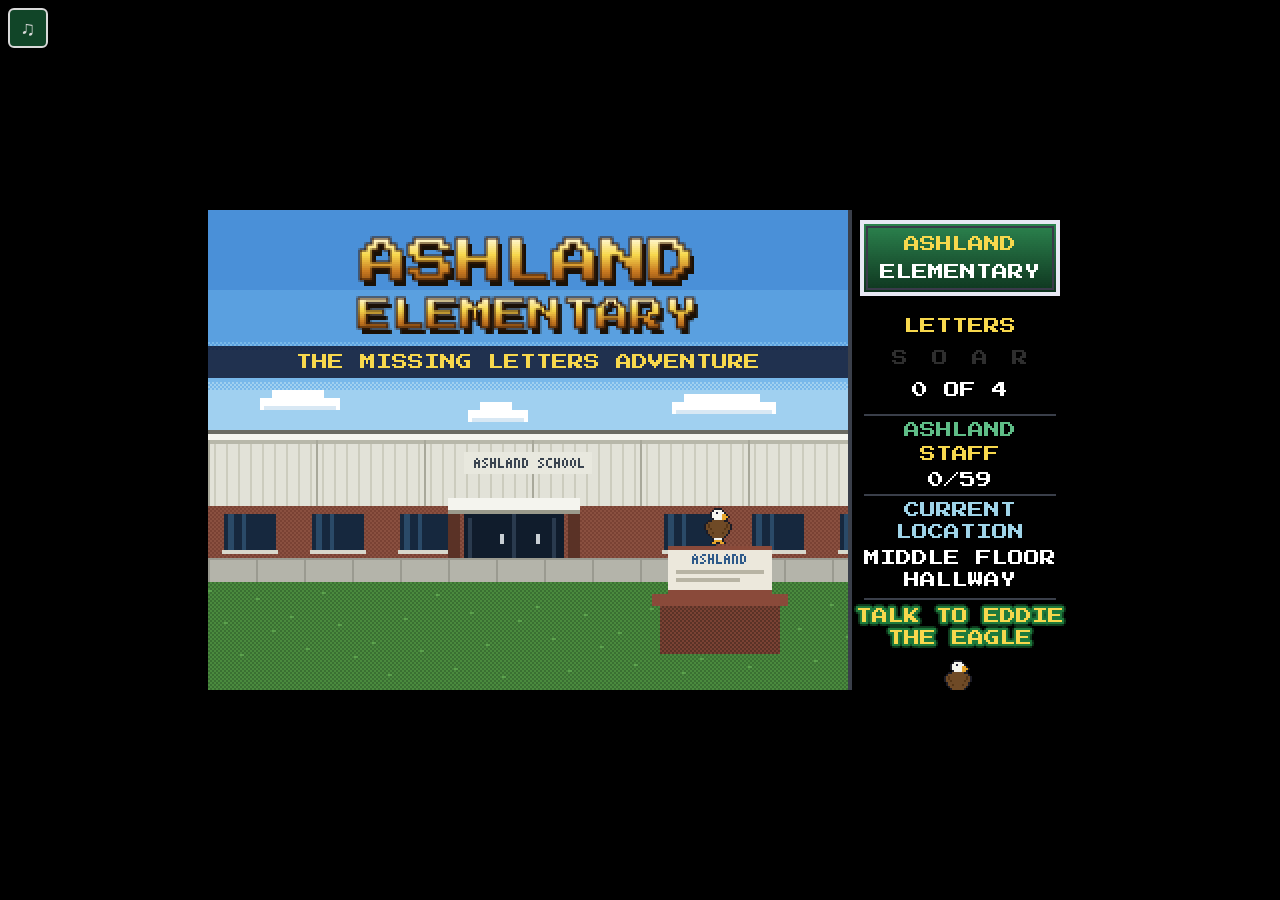
==== index.html @ 63767ac9 "Room 234 closes for good; type LINK on the middle floor for a secret Mrs. Maisy was only ever a fill" ====
<!DOCTYPE html>
<html lang="en">
<head>
<meta charset="UTF-8">
<meta name="viewport" content="width=device-width, initial-scale=1.0, maximum-scale=1.0, user-scalable=no, viewport-fit=cover">
<title>Ashland Elementary: The Missing Letters Adventure</title>
<link rel="icon" href="data:image/svg+xml,<svg xmlns='http://www.w3.org/2000/svg' viewBox='0 0 100 100'><text y='.9em' font-size='90'>&#129413;</text></svg>">
<link rel="preconnect" href="https://fonts.googleapis.com">
<link rel="preconnect" href="https://fonts.gstatic.com" crossorigin>
<link href="https://fonts.googleapis.com/css2?family=Press+Start+2P&display=swap" rel="stylesheet">
<link rel="stylesheet" href="style.css">
</head>
<body>
<div id="game-wrap">
  <canvas id="game" width="432" height="240"></canvas>
  <button id="mute-btn" title="Toggle sound (M)">&#9835;</button>
  <div id="touch-controls">
    <div id="dpad">
      <button class="dbtn" id="d-up">&#9650;</button>
      <button class="dbtn" id="d-left">&#9664;</button>
      <button class="dbtn" id="d-right">&#9654;</button>
      <button class="dbtn" id="d-down">&#9660;</button>
    </div>
    <button id="a-btn">TALK &amp;<br>CHECK</button>
  </div>
  <div id="rotate-hint">&#128241; TURN YOUR DEVICE SIDEWAYS FOR THE BEST VIEW!</div>
</div>
<script src="js/lang.js"></script>
<script src="js/lang-data.js"></script>
<script src="js/tiles.js"></script>
<script src="js/sprites.js"></script>
<script src="js/room-overrides.js"></script>
<script src="js/sign-overrides.js"></script>
<script src="js/teachers.js"></script>
<script src="js/teacher-lines.js"></script>
<script src="js/facts-extra.js"></script>
<script src="js/rooms.js"></script>
<script src="js/maps.js"></script>
<script src="js/dialogue.js"></script>
<script src="js/quest.js"></script>
<script src="js/audio.js"></script>
<script src="js/signs.js"></script>
<script src="js/input.js"></script>
<script src="js/secret.js"></script>
<script src="js/main.js"></script>
<script src="js/shell.js"></script>
</body>
</html>
---- style.css ----
html, body {
  margin: 0;
  padding: 0;
  background: #000;
  height: 100%;
  overflow: hidden;
  touch-action: none;
  -webkit-user-select: none;
  user-select: none;
  /* no grey flash when a finger touches the screen */
  -webkit-tap-highlight-color: transparent;
}
/* the canvas is tapped constantly to walk -- it must never flash or
   show a focus ring, and a long press must not pop the callout menu */
#game {
  -webkit-tap-highlight-color: transparent;
  -webkit-touch-callout: none;
  outline: none;
  /* iOS Safari ignores user-scalable=no, so two quick taps in one spot --
     exactly how you pick a student, or an option -- would be read as
     double-tap-to-zoom. 'manipulation' turns that off while leaving pinch
     alone, so anyone already stuck zoomed can still pinch back out. */
  touch-action: manipulation;
}

#game-wrap {
  position: fixed;
  inset: 0;
  display: flex;
  align-items: center;
  justify-content: center;
  /* no double-tap-to-zoom anywhere in the play area, including the black
     margins around the canvas */
  touch-action: manipulation;
}

#game {
  image-rendering: pixelated;
  image-rendering: crisp-edges;
  background: #000;
  cursor: pointer; /* mouse students: click a teacher or object to walk over */
  /* sizing is handled by fit() in main.js (fills phones, snaps to crisp
     whole-number scales on big screens) */
}

#mute-btn {
  position: fixed;
  top: 8px;
  left: 8px;
  z-index: 20;
  width: 40px;
  height: 40px;
  border: 2px solid #fff;
  border-radius: 6px;
  background: #14522f;
  color: #fff;
  font-size: 20px;
  cursor: pointer;
  opacity: 0.85;
}
#mute-btn.muted { color: #667; text-decoration: line-through; }

#touch-controls {
  display: none;
  position: fixed;
  inset: 0;
  z-index: 10;
  pointer-events: none;
}
body.touch #touch-controls { display: block; }

/* d-pad on the LEFT thumb (sideways phone grip), clear of notches */
#dpad {
  position: absolute;
  left: calc(12px + env(safe-area-inset-left, 0px));
  bottom: calc(12px + env(safe-area-inset-bottom, 0px));
  width: 216px;
  height: 216px;
  pointer-events: auto;   /* the PAD takes the touch, so a finger can slide
                             between directions without lifting off */
  touch-action: none;
}
.dbtn {
  position: absolute;
  width: 72px;
  height: 72px;
  border: 2px solid rgba(255,255,255,0.7);
  border-radius: 14px;
  background: rgba(20, 82, 47, 0.55);
  color: #fff;
  font-size: 26px;
  pointer-events: none;   /* ...so the buttons themselves are just artwork */
  touch-action: none;
}
#d-up    { left: 72px;  top: 0; }
#d-left  { left: 0;     top: 72px; }
#d-right { left: 144px; top: 72px; }
#d-down  { left: 72px;  top: 144px; }
/* whichever direction the finger is over, lit by the pad handler */
.dbtn.pressed { filter: brightness(1.6); }

/* TALK on the RIGHT thumb */
#a-btn {
  position: absolute;
  right: calc(18px + env(safe-area-inset-right, 0px));
  bottom: calc(52px + env(safe-area-inset-bottom, 0px));
  width: 92px;
  height: 92px;
  border: 3px solid rgba(255,255,255,0.8);
  border-radius: 50%;
  background: rgba(160, 30, 40, 0.6);
  color: #fff;
  font-family: 'Press Start 2P', monospace;
  font-size: 10px;
  line-height: 1.7;
  pointer-events: auto;
  touch-action: none;
}
.dbtn:active, #a-btn:active { filter: brightness(1.6); }
/* the buttons give their own press feedback -- suppress the browser's
   grey tap box on top of it, and the focus ring a tap leaves behind */
.dbtn, #a-btn, #mute-btn {
  -webkit-tap-highlight-color: transparent;
  -webkit-touch-callout: none;
  outline: none;
}
.dbtn:focus, #a-btn:focus, #mute-btn:focus { outline: none; }

/* Held upright, the game gets its own proper layout (stats stacked above
   and below by drawStackedHud), so there is nothing to apologise for and
   no reason to ask anyone to turn their phone. */
#rotate-hint { display: none; }

/* Upright: game on top, thumbs underneath -- laid out as a normal column
   so the controls sit BELOW the canvas by construction. (They used to be
   positioned from the viewport height, which slides around as a phone's
   URL bar hides and shows, making everything jump and overlap.) */
body.portrait #game-wrap {
  display: flex;
  flex-direction: column;
  align-items: center;
  justify-content: flex-start;
  padding-top: env(safe-area-inset-top, 0px);
}
body.portrait #game {
  display: block;
  flex: 0 0 auto;
}
body.portrait #touch-controls {
  position: static;
  flex: 1 1 auto;
  width: 100%;
  min-height: 0;
  display: flex;
  align-items: center;
  justify-content: center;
  gap: 24px;
  padding-bottom: env(safe-area-inset-bottom, 0px);
}
body.portrait #dpad {
  position: relative;
  left: auto;
  bottom: auto;
  transform: none;
  flex: 0 0 auto;
}
body.portrait #a-btn {
  position: relative;
  left: auto;
  right: auto;
  bottom: auto;
  transform: none;
  flex: 0 0 auto;
}
/* phones already have a volume rocker -- no need to spend screen on ours */
body.touch #mute-btn { display: none; }
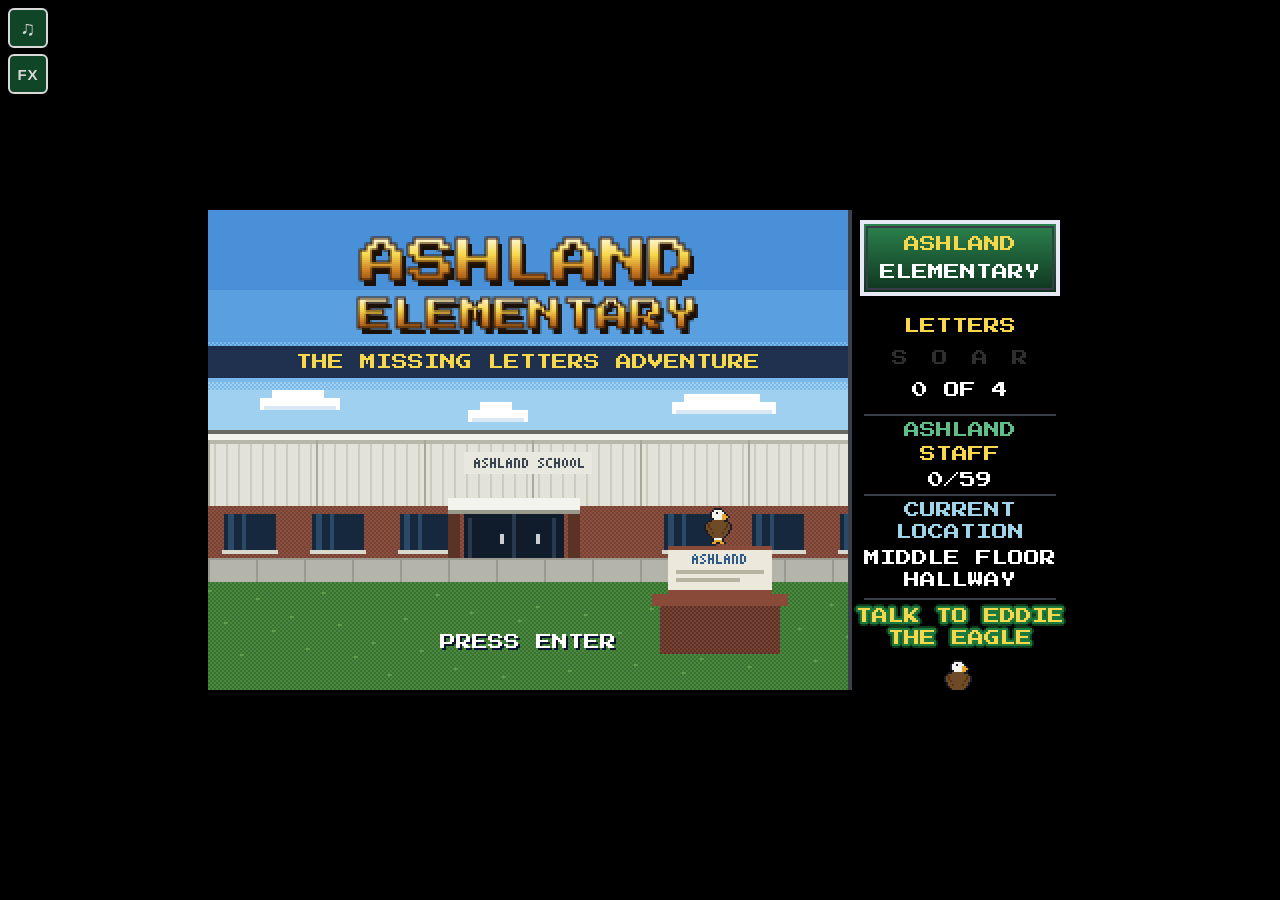
==== commit 38d05b08: "The old man speaks, the cave goes quiet, and the party never repeats itself Every sound in the schoo" ====
--- a/index.html
+++ b/index.html
@@ -13,7 +13,8 @@
 <body>
 <div id="game-wrap">
   <canvas id="game" width="432" height="240"></canvas>
-  <button id="mute-btn" title="Toggle sound (M)">&#9835;</button>
+  <button id="mute-btn" title="Toggle music (M)">&#9835;</button>
+  <button id="sfx-btn" title="Toggle sound effects (F)">FX</button>
   <div id="touch-controls">
     <div id="dpad">
       <button class="dbtn" id="d-up">&#9650;</button>
@@ -42,6 +43,7 @@
 <script src="js/signs.js"></script>
 <script src="js/input.js"></script>
 <script src="js/secret.js"></script>
+<script src="js/error-room.js"></script>
 <script src="js/main.js"></script>
 <script src="js/shell.js"></script>
 </body>
--- a/style.css
+++ b/style.css
@@ -43,9 +43,10 @@
      whole-number scales on big screens) */
 }
 
-#mute-btn {
+/* two switches, stacked in the corner: the music (top) and the sound
+   effects (below it) */
+#mute-btn, #sfx-btn {
   position: fixed;
-  top: 8px;
   left: 8px;
   z-index: 20;
   width: 40px;
@@ -58,7 +59,9 @@
   cursor: pointer;
   opacity: 0.85;
 }
-#mute-btn.muted { color: #667; text-decoration: line-through; }
+#mute-btn { top: 8px; }
+#sfx-btn { top: 54px; font-size: 15px; font-weight: bold; letter-spacing: 1px; }
+#mute-btn.muted, #sfx-btn.muted { color: #667; text-decoration: line-through; }
 
 #touch-controls {
   display: none;
@@ -119,12 +122,12 @@
 .dbtn:active, #a-btn:active { filter: brightness(1.6); }
 /* the buttons give their own press feedback -- suppress the browser's
    grey tap box on top of it, and the focus ring a tap leaves behind */
-.dbtn, #a-btn, #mute-btn {
+.dbtn, #a-btn, #mute-btn, #sfx-btn {
   -webkit-tap-highlight-color: transparent;
   -webkit-touch-callout: none;
   outline: none;
 }
-.dbtn:focus, #a-btn:focus, #mute-btn:focus { outline: none; }
+.dbtn:focus, #a-btn:focus, #mute-btn:focus, #sfx-btn:focus { outline: none; }
 
 /* Held upright, the game gets its own proper layout (stats stacked above
    and below by drawStackedHud), so there is nothing to apologise for and
@@ -173,4 +176,4 @@
   flex: 0 0 auto;
 }
 /* phones already have a volume rocker -- no need to spend screen on ours */
-body.touch #mute-btn { display: none; }
+body.touch #mute-btn, body.touch #sfx-btn { display: none; }
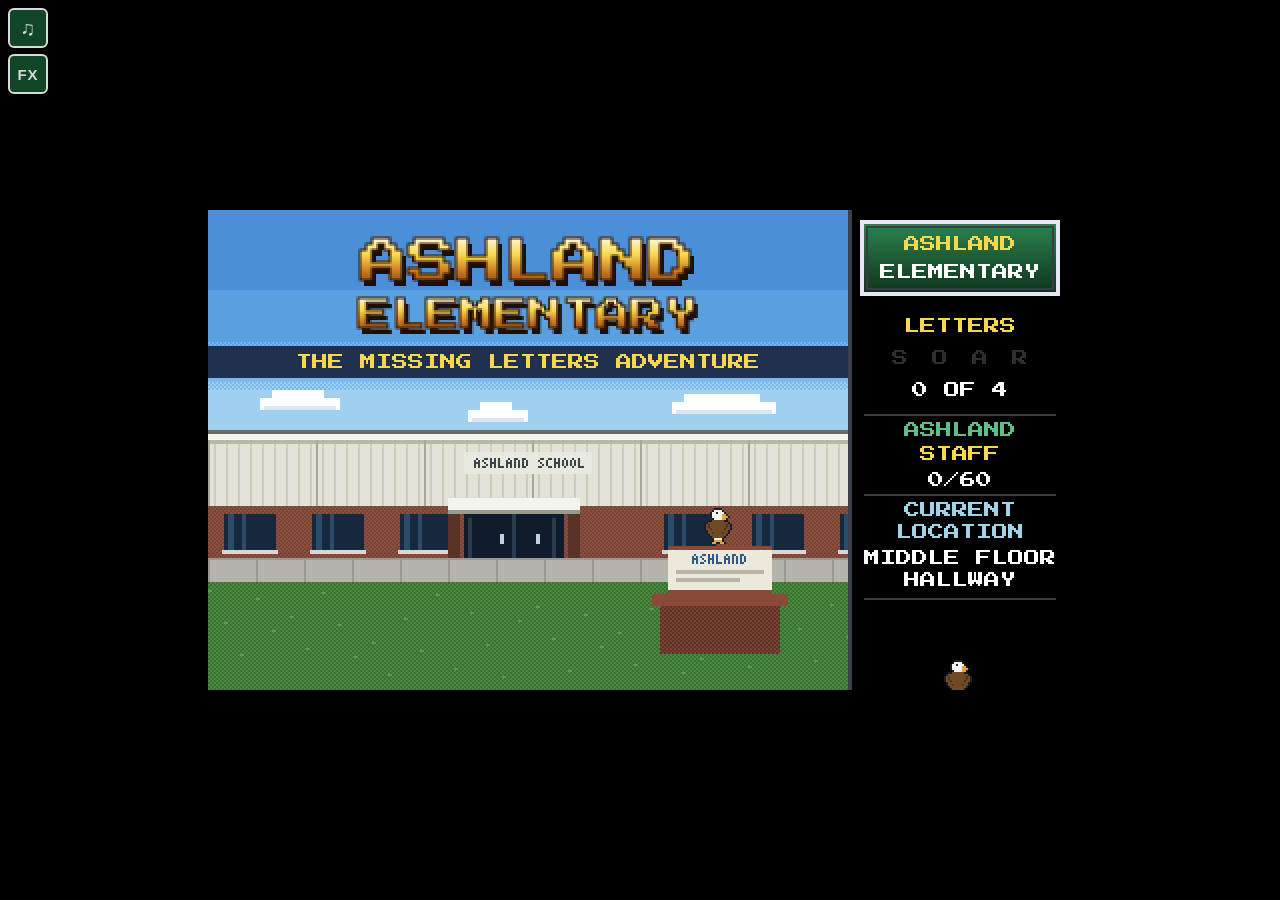
==== commit aa56c3cc: "Type ERROR at the man in purple, and the forest is on the other side He vanishes in a puff of smoke " ====
--- a/index.html
+++ b/index.html
@@ -13,8 +13,12 @@
 <body>
 <div id="game-wrap">
   <canvas id="game" width="432" height="240"></canvas>
-  <button id="mute-btn" title="Toggle music (M)">&#9835;</button>
-  <button id="sfx-btn" title="Toggle sound effects (F)">FX</button>
+  <button id="mute-btn" title="Music volume (M mutes)">&#9835;</button>
+  <button id="sfx-btn" title="Sound effect volume (F mutes)">FX</button>
+  <div id="vol-pop" hidden>
+    <span id="vol-label">MUSIC</span>
+    <input id="vol-range" type="range" min="0" max="100" step="1" value="100">
+  </div>
   <div id="touch-controls">
     <div id="dpad">
       <button class="dbtn" id="d-up">&#9650;</button>
@@ -44,6 +48,7 @@
 <script src="js/input.js"></script>
 <script src="js/secret.js"></script>
 <script src="js/error-room.js"></script>
+<script src="js/grove.js"></script>
 <script src="js/main.js"></script>
 <script src="js/shell.js"></script>
 </body>
--- a/style.css
+++ b/style.css
@@ -62,6 +62,37 @@
 #mute-btn { top: 8px; }
 #sfx-btn { top: 54px; font-size: 15px; font-weight: bold; letter-spacing: 1px; }
 #mute-btn.muted, #sfx-btn.muted { color: #667; text-decoration: line-through; }
+
+/* the volume slider, which slides out beside whichever button was clicked */
+#vol-pop {
+  position: fixed;
+  left: 54px;
+  z-index: 21;
+  display: flex;
+  align-items: center;
+  gap: 8px;
+  height: 40px;
+  padding: 0 12px;
+  border: 2px solid #fff;
+  border-radius: 6px;
+  background: #14522f;
+  opacity: 0.95;
+}
+#vol-pop[hidden] { display: none; }
+#vol-label {
+  font-family: "Press Start 2P", monospace;
+  font-size: 8px;
+  color: #f7d84d;
+  letter-spacing: 1px;
+  white-space: nowrap;
+}
+#vol-range {
+  width: 110px;
+  accent-color: #f7d84d;   /* the game's gold, on the browser's own slider */
+  cursor: pointer;
+}
+/* phones already have a volume rocker -- no need to spend screen on ours */
+body.touch #vol-pop { display: none; }
 
 #touch-controls {
   display: none;
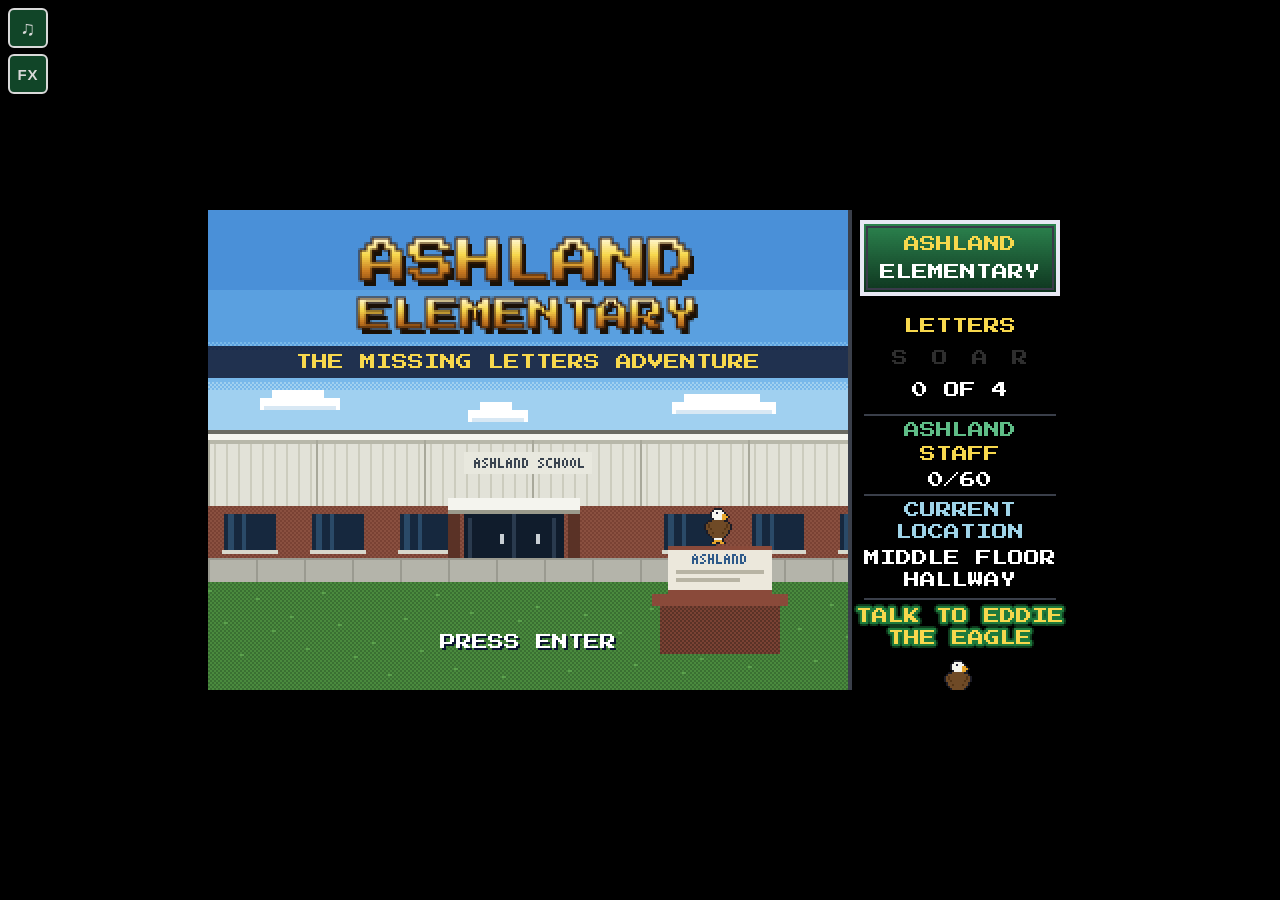
==== commit b07b3744: "Five books deep in the library shelves, one of them is a warp zone Click the library shelves and the" ====
--- a/index.html
+++ b/index.html
@@ -49,6 +49,7 @@
 <script src="js/secret.js"></script>
 <script src="js/error-room.js"></script>
 <script src="js/grove.js"></script>
+<script src="js/mario.js"></script>
 <script src="js/main.js"></script>
 <script src="js/shell.js"></script>
 </body>
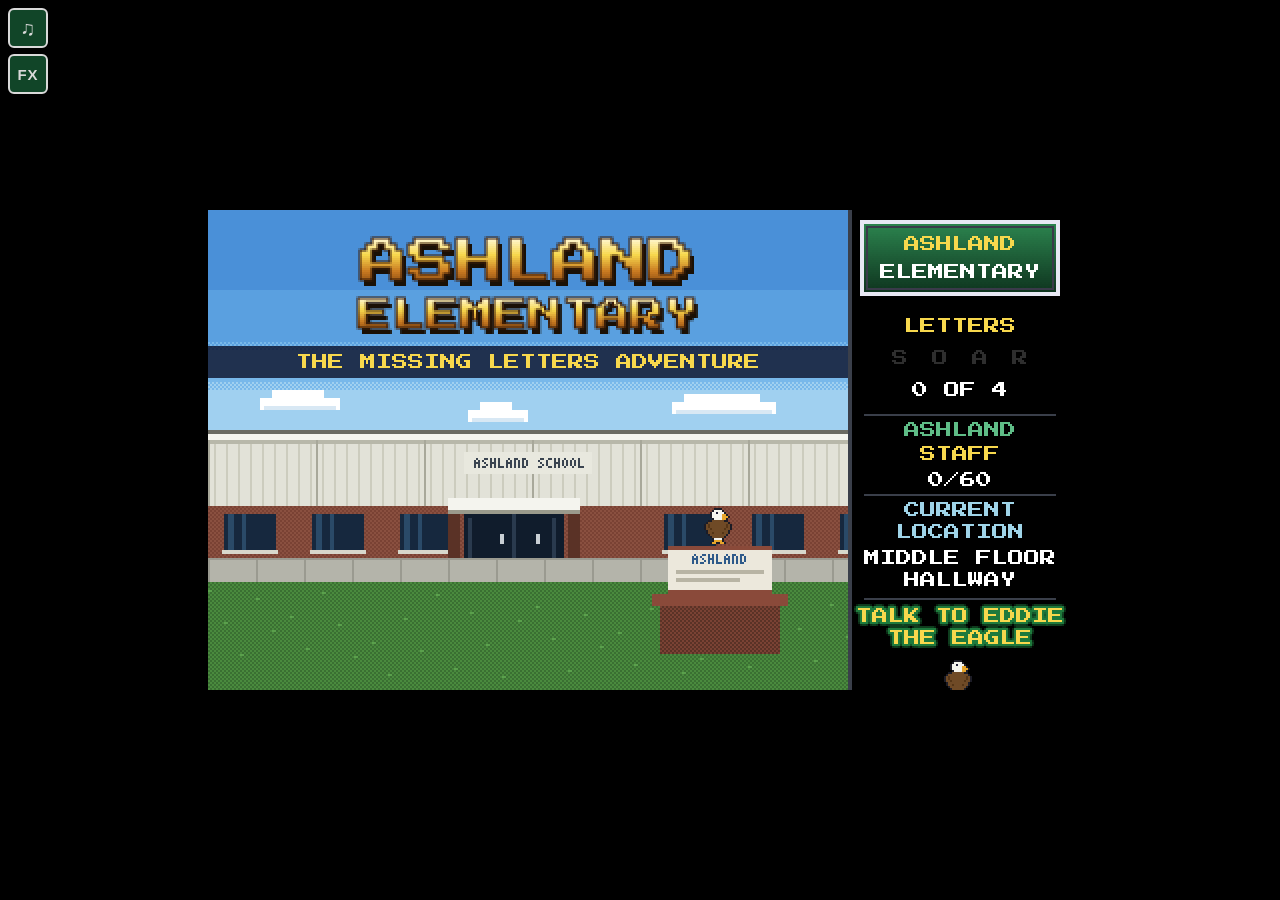
==== commit c01cd334: "All four d-pad arrows are the same size, no matter what the phone thinks Co-Authored-By: Claude Fabl" ====
--- a/index.html
+++ b/index.html
@@ -21,10 +21,13 @@
   </div>
   <div id="touch-controls">
     <div id="dpad">
-      <button class="dbtn" id="d-up">&#9650;</button>
-      <button class="dbtn" id="d-left">&#9664;</button>
-      <button class="dbtn" id="d-right">&#9654;</button>
-      <button class="dbtn" id="d-down">&#9660;</button>
+      <!-- arrows are drawn as SVGs, not text: iOS shows the left/right
+           triangle CHARACTERS as big emoji but up/down as tiny glyphs,
+           which made the pad look mismatched -->
+      <button class="dbtn" id="d-up"><svg viewBox="0 0 24 24"><path d="M12 4 L21 19 L3 19 Z"/></svg></button>
+      <button class="dbtn" id="d-left"><svg viewBox="0 0 24 24"><path d="M4 12 L19 3 L19 21 Z"/></svg></button>
+      <button class="dbtn" id="d-right"><svg viewBox="0 0 24 24"><path d="M20 12 L5 3 L5 21 Z"/></svg></button>
+      <button class="dbtn" id="d-down"><svg viewBox="0 0 24 24"><path d="M12 20 L3 5 L21 5 Z"/></svg></button>
     </div>
     <button id="a-btn">TALK &amp;<br>CHECK</button>
   </div>
--- a/style.css
+++ b/style.css
@@ -122,9 +122,18 @@
   border-radius: 14px;
   background: rgba(20, 82, 47, 0.55);
   color: #fff;
-  font-size: 26px;
+  display: flex;
+  align-items: center;
+  justify-content: center;
   pointer-events: none;   /* ...so the buttons themselves are just artwork */
   touch-action: none;
+}
+/* one size for every arrow -- font glyphs rendered the four triangles at
+   wildly different sizes on phones (emoji vs text presentation) */
+.dbtn svg {
+  width: 30px;
+  height: 30px;
+  fill: #fff;
 }
 #d-up    { left: 72px;  top: 0; }
 #d-left  { left: 0;     top: 72px; }
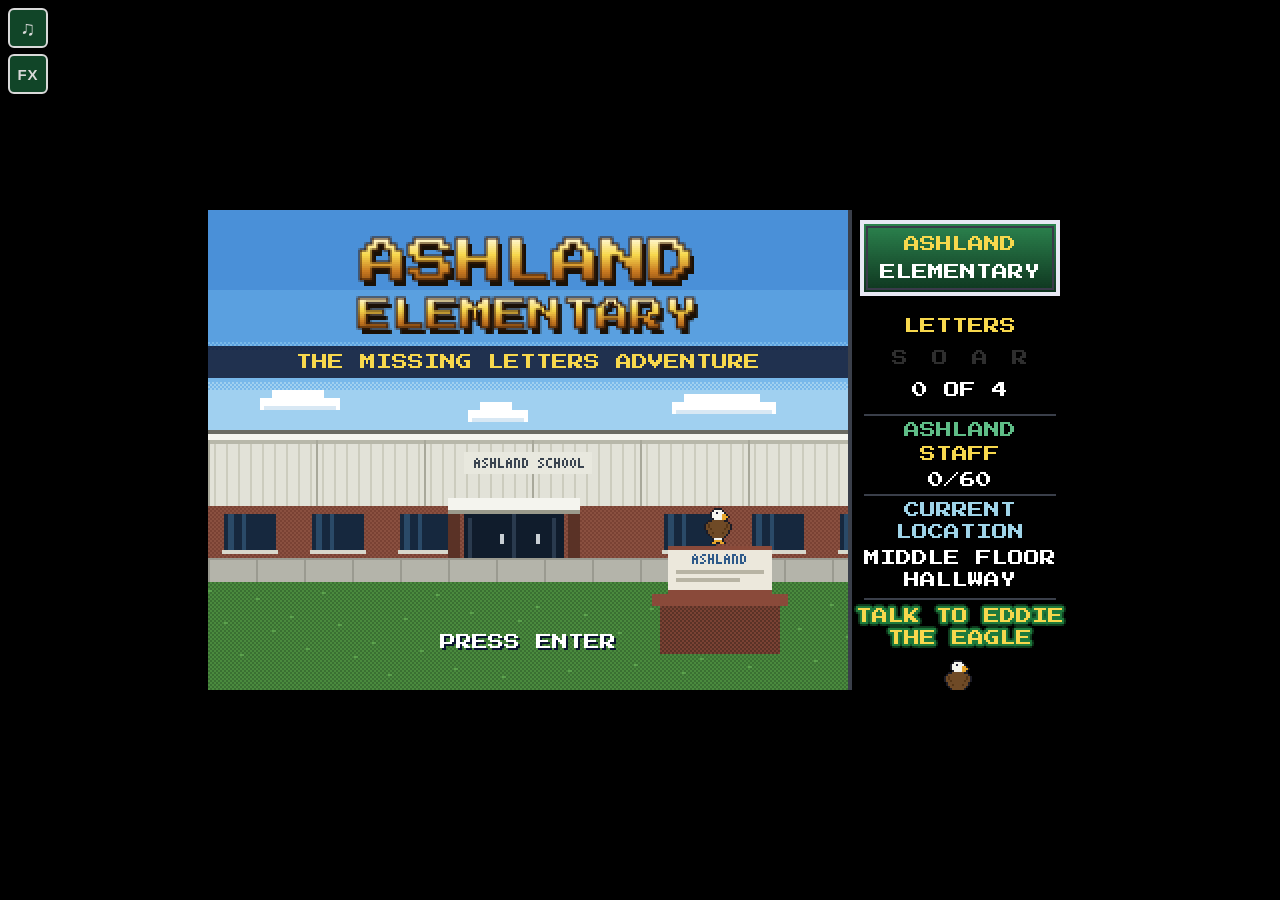
==== commit 41f6ce2a: "The F key retires: sound effects are the FX slider's job alone Co-Authored-By: Claude Fable 5 <norep" ====
--- a/index.html
+++ b/index.html
@@ -14,7 +14,7 @@
 <div id="game-wrap">
   <canvas id="game" width="432" height="240"></canvas>
   <button id="mute-btn" title="Music volume (M mutes)">&#9835;</button>
-  <button id="sfx-btn" title="Sound effect volume (F mutes)">FX</button>
+  <button id="sfx-btn" title="Sound effect volume">FX</button>
   <div id="vol-pop" hidden>
     <span id="vol-label">MUSIC</span>
     <input id="vol-range" type="range" min="0" max="100" step="1" value="100">
